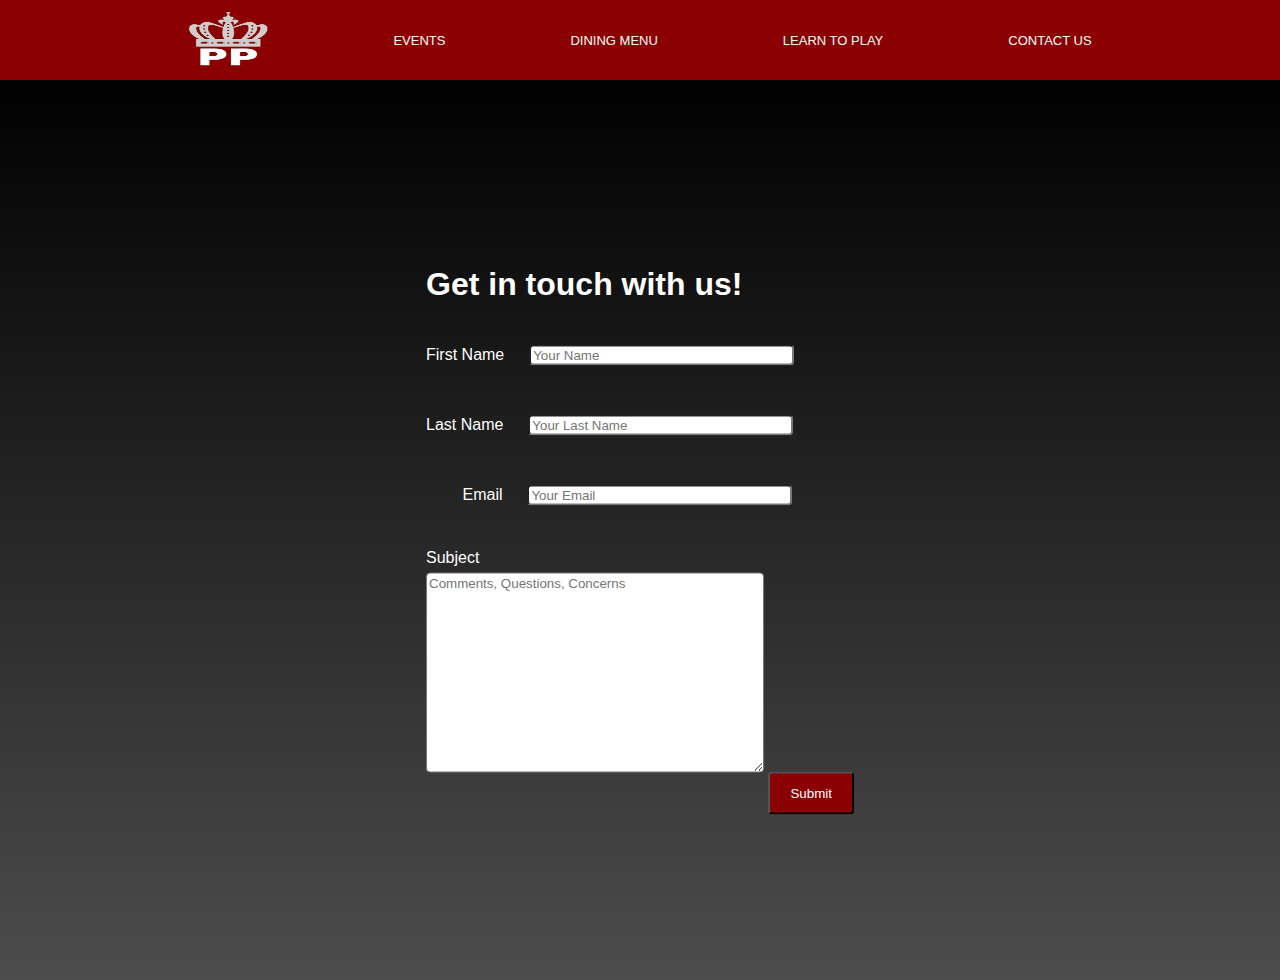
==== contact.html @ 56fa0ff0 "Contact Page Commit" ====
<!DOCTYPE html>
<html>
    <head>
        <link rel="stylesheet" href="css/shared-style.css">
        <link rel="stylesheet" href="css/contact.css">
        <link rel="shortcut icon" type="image/jpg" href="images/favicon.jpg">
    </head>
    <body> 
        <div class = "banner">
             <div class = banner-img><a href="index.html"><img alt="PokerPalaceFavicon" src="images/favicon.jpg" width="80" height="55"> </a></div>
             <div class = banner-text><a href="">EVENTS</a></div>
             <div class = banner-text><a href="">DINING MENU</a></div>
             <div class = banner-text><a href="">LEARN TO PLAY</a></div>
             <div class = banner-text><a href="contact.html">CONTACT US</a></div>
        </div>
        <div class = "background">
            <form>
                <h1>Get in touch with us!</h1>
                <br><br>
                First Name &emsp;  
                <input type="text" id="first" size="30" placeholder="Your Name">
                <br><br>
                Last Name &emsp;  
                <input type="text" id="last" size="30" placeholder="Your Last Name">
                <br><br>
                &emsp;&emsp;
                Email &emsp; 
                <input type="text" id="email" size="30" placeholder="Your Email">
                <br><br>
                Subject<br>
                <textarea id="subject" name="subject" placeholder="Comments, Questions, Concerns" style="height:200px; width:338px"></textarea>
                <input type="submit" value="Submit">
            </form>
        </div>
        
    </body>
    <footer>
        
    </footer>

</html>
---- css/shared-style.css ----
body, html {
    font-family: "Titillium Web", sans-serif;
    margin: 0;
    padding: 0;
}
.banner {
    display: flex;
    flex-grow: 1;
    justify-content: center;
    align-items: center;
    background-color: darkred;
    height: 80px;
    top: 0;
    gap: 125px;
    position: sticky;
    z-index: 1;
}

.banner-img{
    align-self: center;
}

.banner-text{
    align-self: center;
    color: white;
    font-size: small;
}

a, a:visited{ 
    color: white; 
    text-decoration: none;
}

a:hover{opacity: 50%;}
---- css/contact.css ----
.background{
    height: 100vh;  
    background-image: linear-gradient(rgba(1,1,1,1), rgba(1,1,1,.7)), url("https://cdn2.benzinga.com/files/imagecache/1024x768xUP/images/story/2012/shutterstock_101998966.jpg");
    background-repeat: no-repeat;
    background-position: center;
    background-size: cover;
}

h1{
    margin: 0;
    color: white;
}

form{
    position: absolute;
    top: 60%;
    left: 50%;
    transform: translate(-50%, -50%);
    color: white;
}

input[type=text], textarea{
    text-align: left;
    border-radius: 4px;
    box-sizing: border-box;
    margin-top: 6px;
    margin-bottom: 25px;
    font-family: "Titillium Web", sans-serif;
  }

input[type=submit] {
    background-color: darkred;
    color: white;
    padding: 12px 20px;
    border-radius: 4px;
    cursor: pointer;
  }
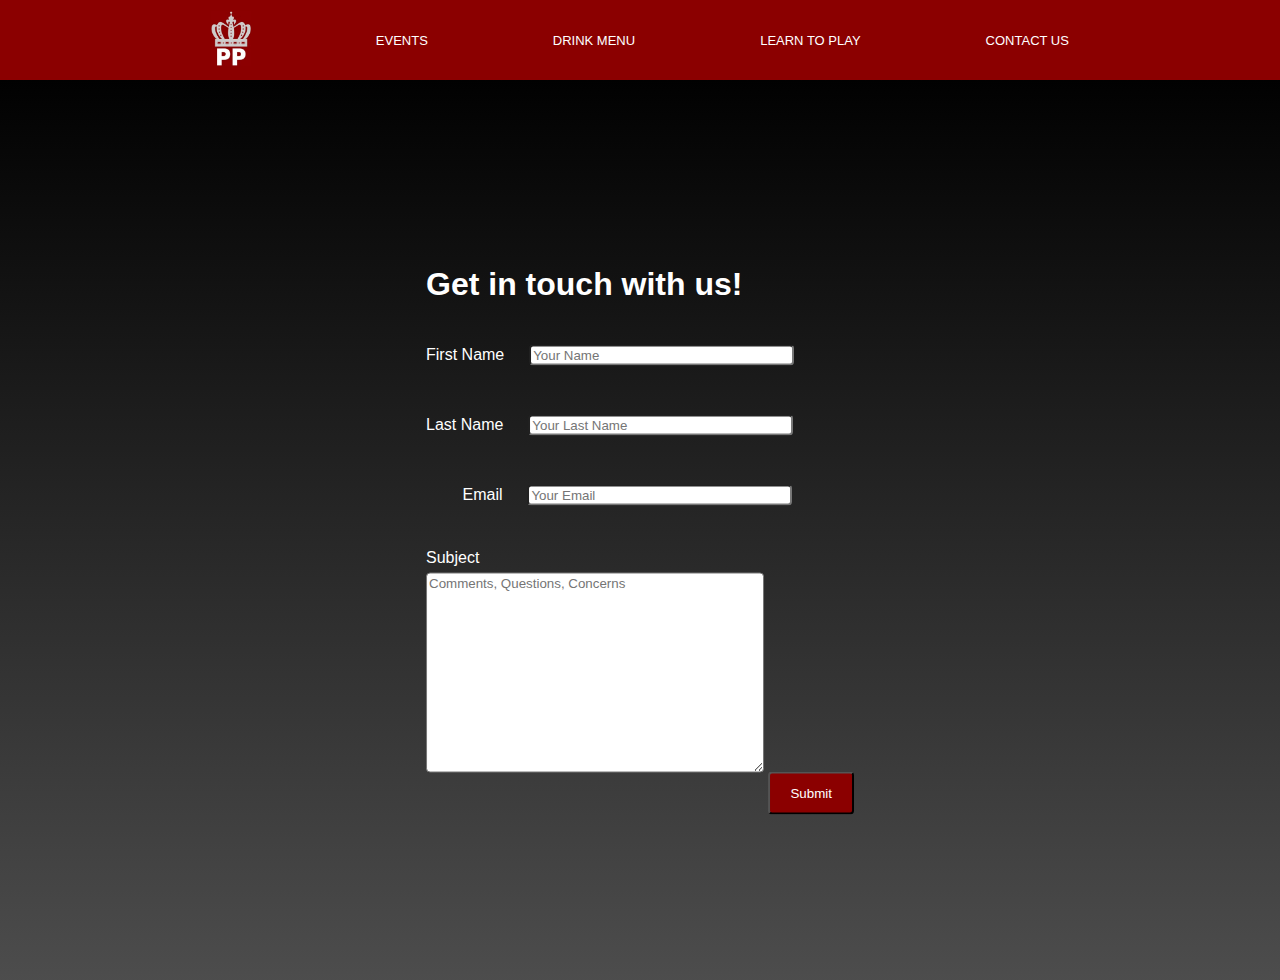
==== commit 0e3a58ee: "Events Commit" ====
--- a/contact.html
+++ b/contact.html
@@ -7,10 +7,10 @@
     </head>
     <body> 
         <div class = "banner">
-             <div class = banner-img><a href="index.html"><img alt="PokerPalaceFavicon" src="images/favicon.jpg" width="80" height="55"> </a></div>
-             <div class = banner-text><a href="">EVENTS</a></div>
-             <div class = banner-text><a href="">DINING MENU</a></div>
-             <div class = banner-text><a href="">LEARN TO PLAY</a></div>
+             <div class = banner-img><a href="index.html"><img alt="PokerPalaceFavicon" src="images/favicon.jpg" height="55"> </a></div>
+             <div class = banner-text><a href="events.html">EVENTS</a></div>
+             <div class = banner-text><a href="drinkmenu.html">DRINK MENU</a></div>
+             <div class = banner-text><a href="howtoplay.html">LEARN TO PLAY</a></div>
              <div class = banner-text><a href="contact.html">CONTACT US</a></div>
         </div>
         <div class = "background">
